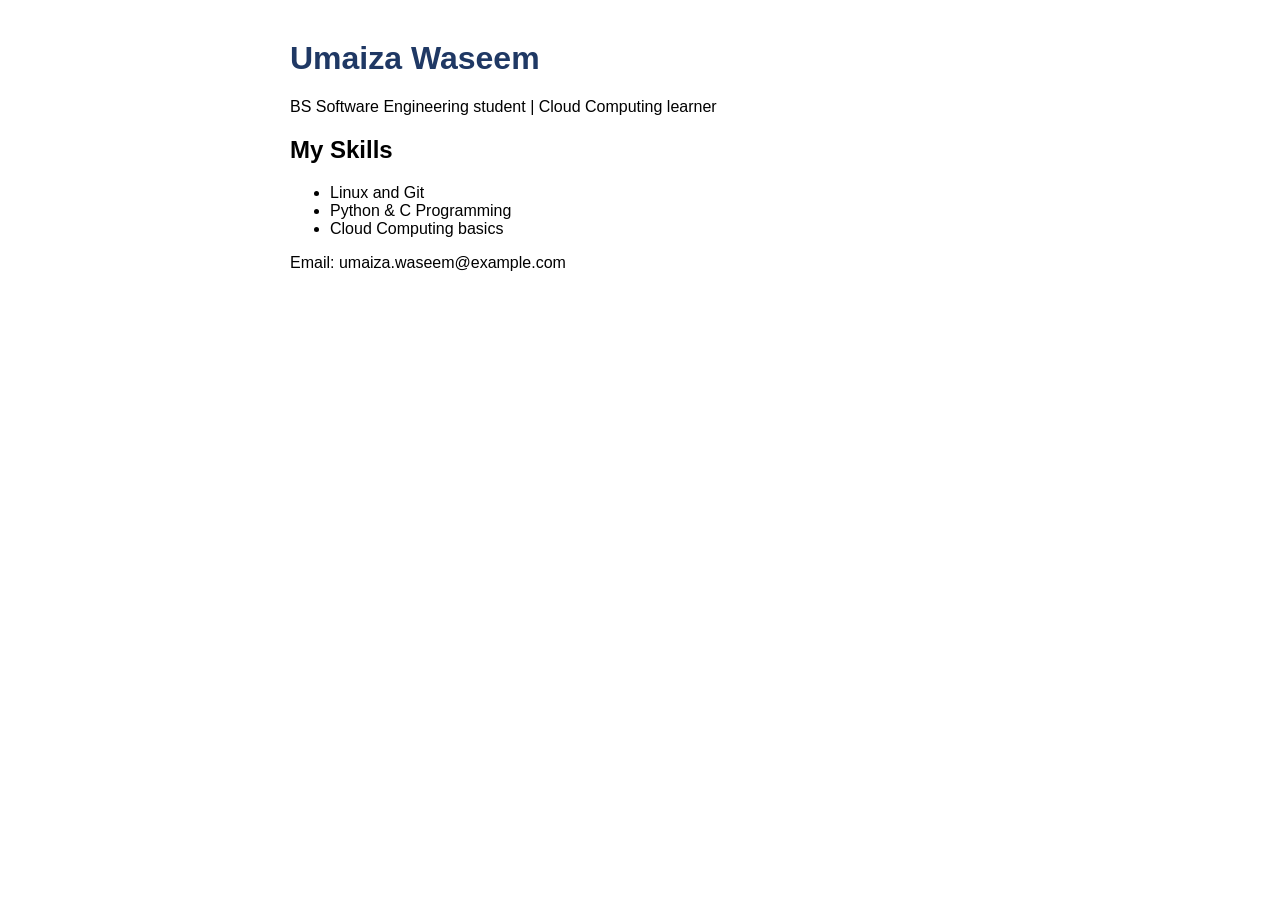
==== index.html @ 28723772 "Add my website" ====
<!DOCTYPE html>
<html>
<head>
<title>Umaiza Waseem - Portfolio</title>
<style>
body { font-family: Arial, sans-serif; max-width: 700px; margin: 40px auto; padding: 0 20px; }
h1 { color: #1F3864; }
</style>
</head>
<body>
<h1>Umaiza Waseem</h1>
<p>BS Software Engineering student | Cloud Computing learner</p>
<h2>My Skills</h2>
<ul>
<li>Linux and Git</li>
<li>Python & C Programming</li>
<li>Cloud Computing basics</li>
</ul>
<p>Email: umaiza.waseem@example.com</p>
</body>
</html>
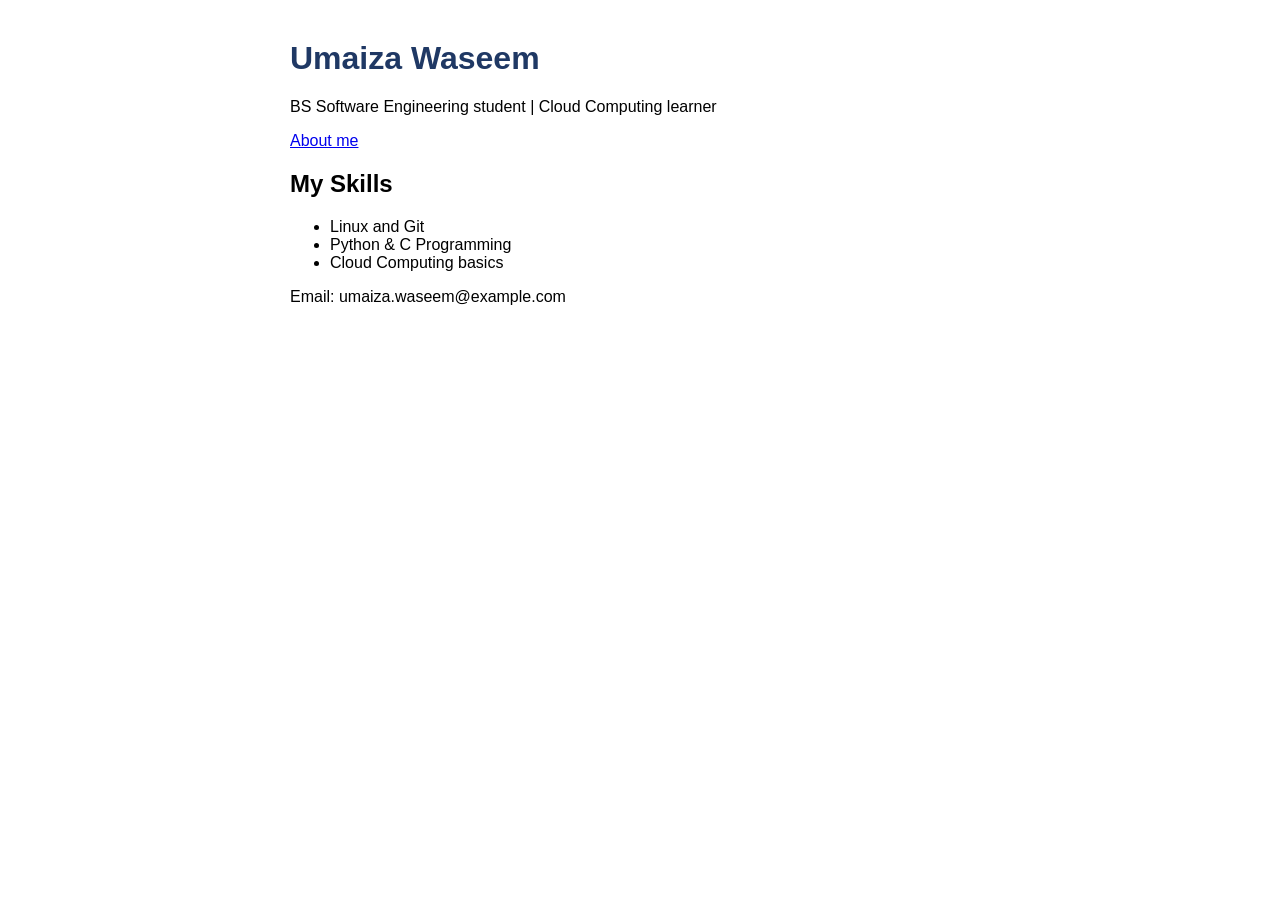
==== commit 9589d52f: "Add about page and update link" ====
--- a/index.html
+++ b/index.html
@@ -10,6 +10,7 @@
 <body>
 <h1>Umaiza Waseem</h1>
 <p>BS Software Engineering student | Cloud Computing learner</p>
+<p><a href="about.html">About me</a></p>
 <h2>My Skills</h2>
 <ul>
 <li>Linux and Git</li>
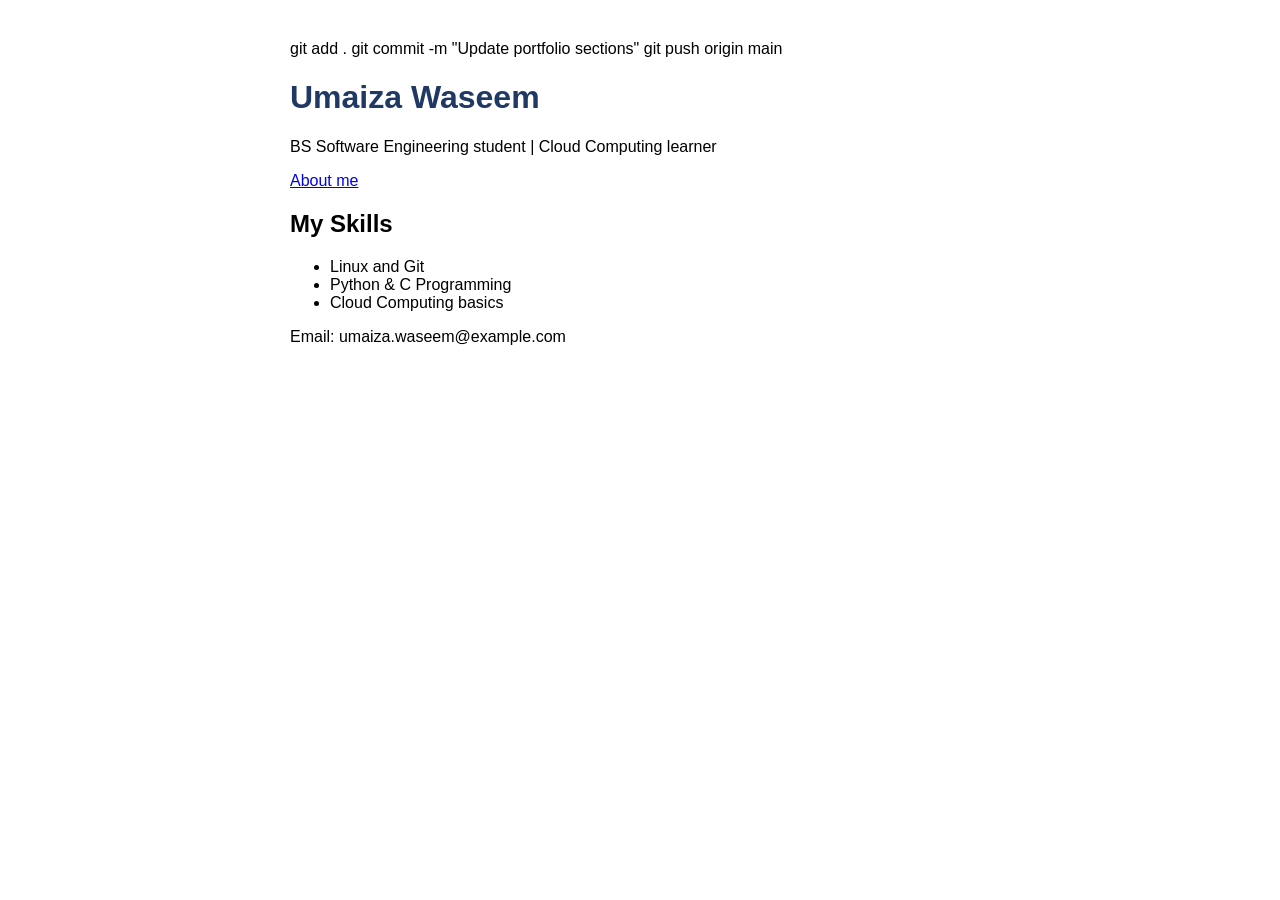
==== commit 01ee9c01: "Update portfolio sections" ====
--- a/index.html
+++ b/index.html
@@ -1,3 +1,6 @@
+git add .
+git commit -m "Update portfolio sections"
+git push origin main
 <!DOCTYPE html>
 <html>
 <head>
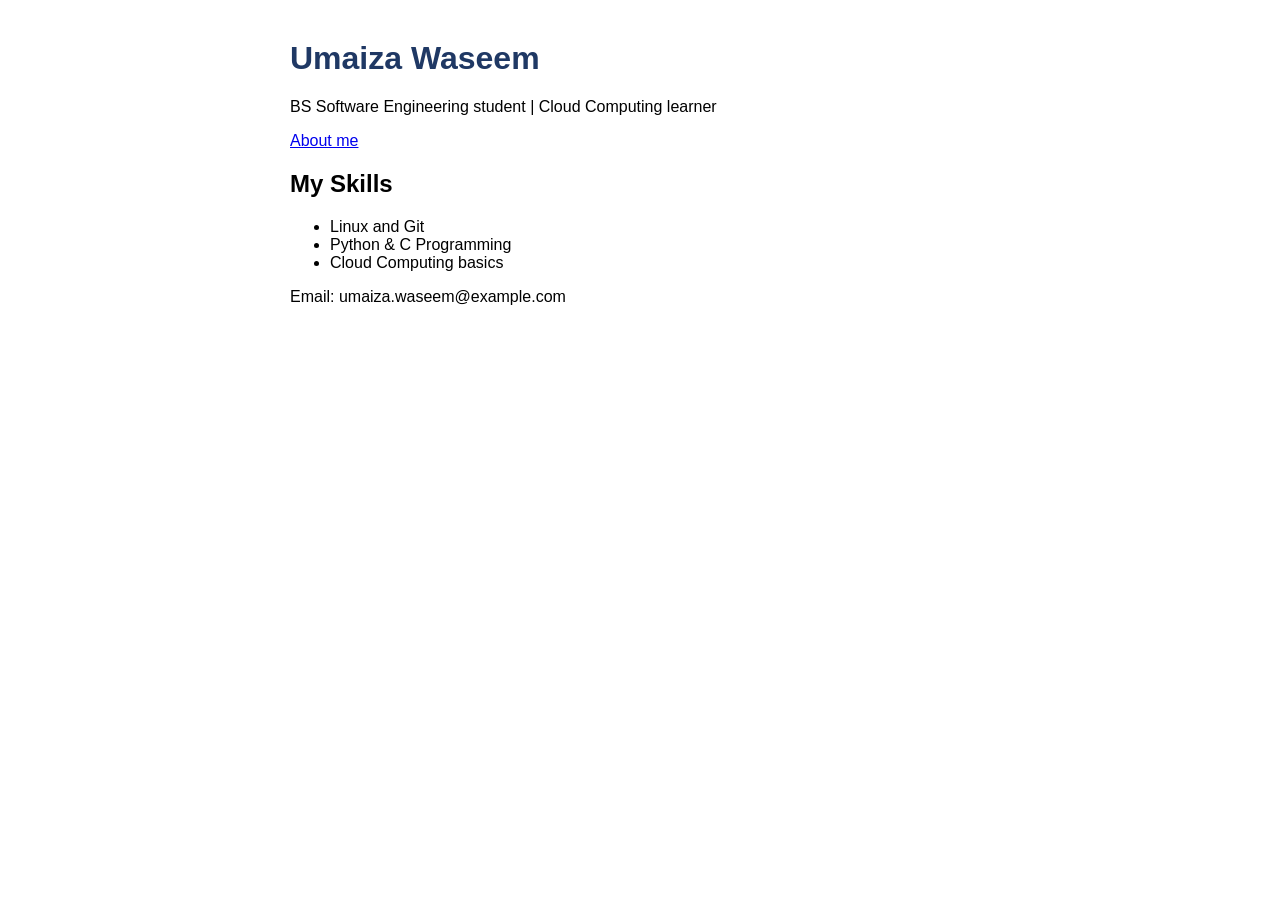
==== commit 6ee96587: "Update index.html" ====
--- a/index.html
+++ b/index.html
@@ -1,6 +1,4 @@
-git add .
-git commit -m "Update portfolio sections"
-git push origin main
+
 <!DOCTYPE html>
 <html>
 <head>
